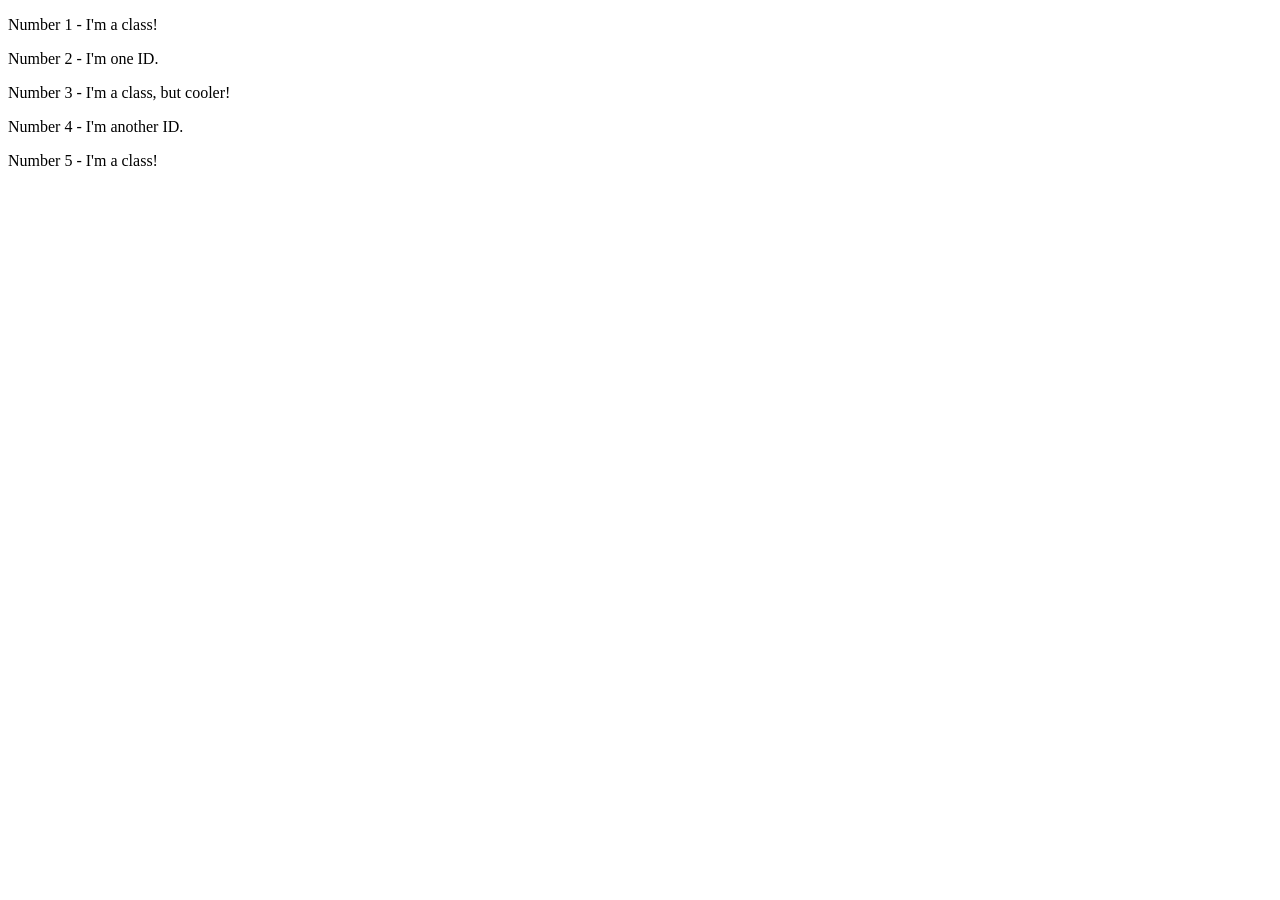
==== foundations/intro-to-css/02-class-id-selectors/index.html @ 4f2c4aed "add classes and ids to elements" ====
<!DOCTYPE html>
<html lang="en">
  <head>
    <meta charset="UTF-8">
    <meta http-equiv="X-UA-Compatible" content="IE=edge">
    <meta name="viewport" content="width=device-width, initial-scale=1.0">
    <title>Class and ID Selectors</title>
    <link rel="stylesheet" href="style.css">
  </head>
  <body>
    <p class="odd">Number 1 - I'm a class!</p>
    <div id="special">Number 2 - I'm one ID.</div>
    <p class="odd">Number 3 - I'm a class, but cooler!</p>
    <div id="silly">Number 4 - I'm another ID.</div>
    <p class="odd">Number 5 - I'm a class!</p>
  </body>
</html>
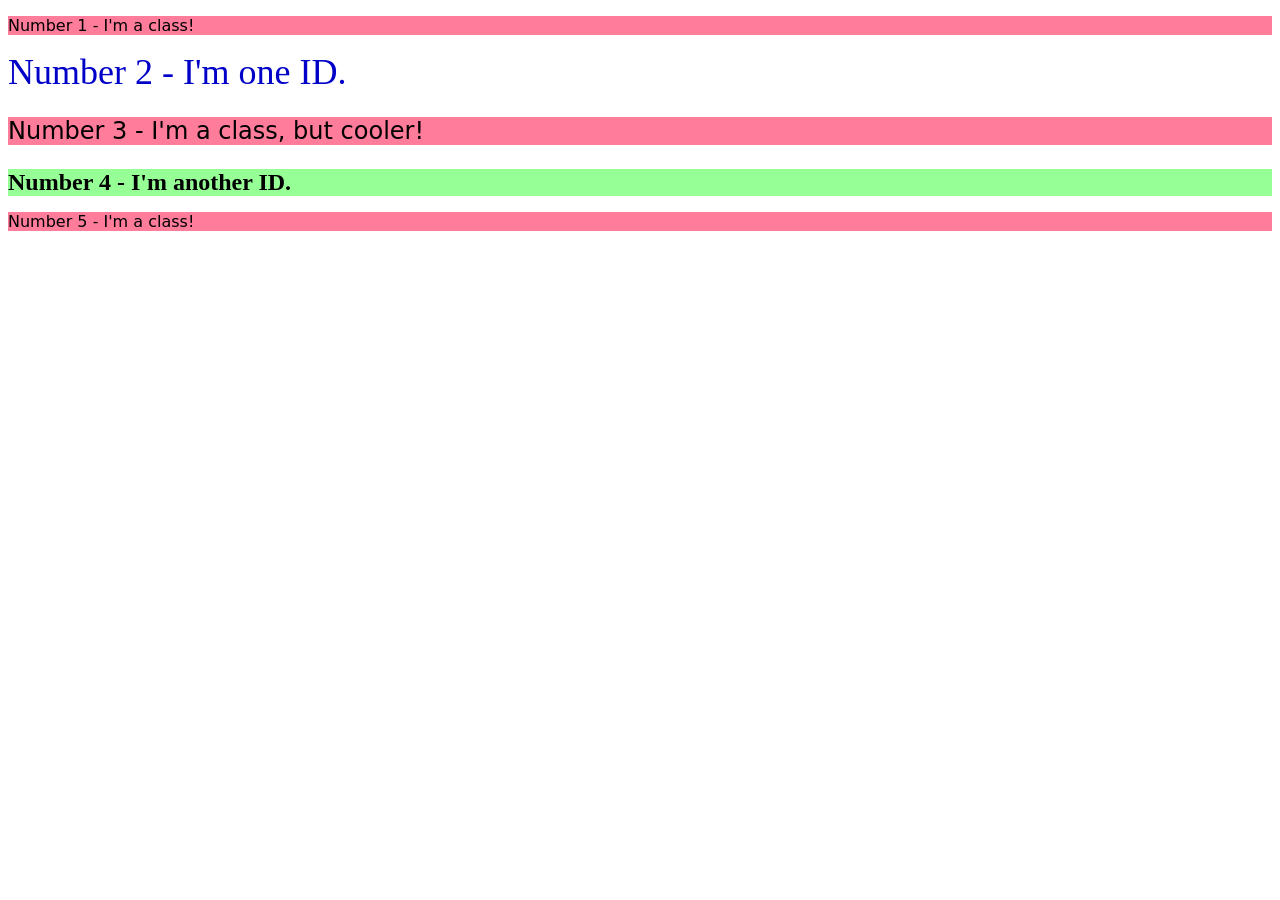
==== commit 36071031: "add style to silly and different class and id" ====
--- a/foundations/intro-to-css/02-class-id-selectors/index.html
+++ b/foundations/intro-to-css/02-class-id-selectors/index.html
@@ -10,8 +10,8 @@
   <body>
     <p class="odd">Number 1 - I'm a class!</p>
     <div id="special">Number 2 - I'm one ID.</div>
-    <p class="odd">Number 3 - I'm a class, but cooler!</p>
-    <div id="silly">Number 4 - I'm another ID.</div>
+    <p class="odd different">Number 3 - I'm a class, but cooler!</p>
+    <div id="silly" >Number 4 - I'm another ID.</div>
     <p class="odd">Number 5 - I'm a class!</p>
   </body>
 </html>
--- a/foundations/intro-to-css/02-class-id-selectors/style.css
+++ b/foundations/intro-to-css/02-class-id-selectors/style.css
@@ -0,0 +1,15 @@
+.odd {
+    background-color: rgb(255, 125, 155); font-family: "Verdana", "DejaVu Sans", "sans-serif"
+}
+
+#special{
+    color: rgb(0, 0, 200); font-size:36px;
+}
+
+.different{
+    font-size:24px;
+}
+
+#silly{
+    background-color: rgb(150, 255, 150); font-size:24px; font-weight:bold;
+}
